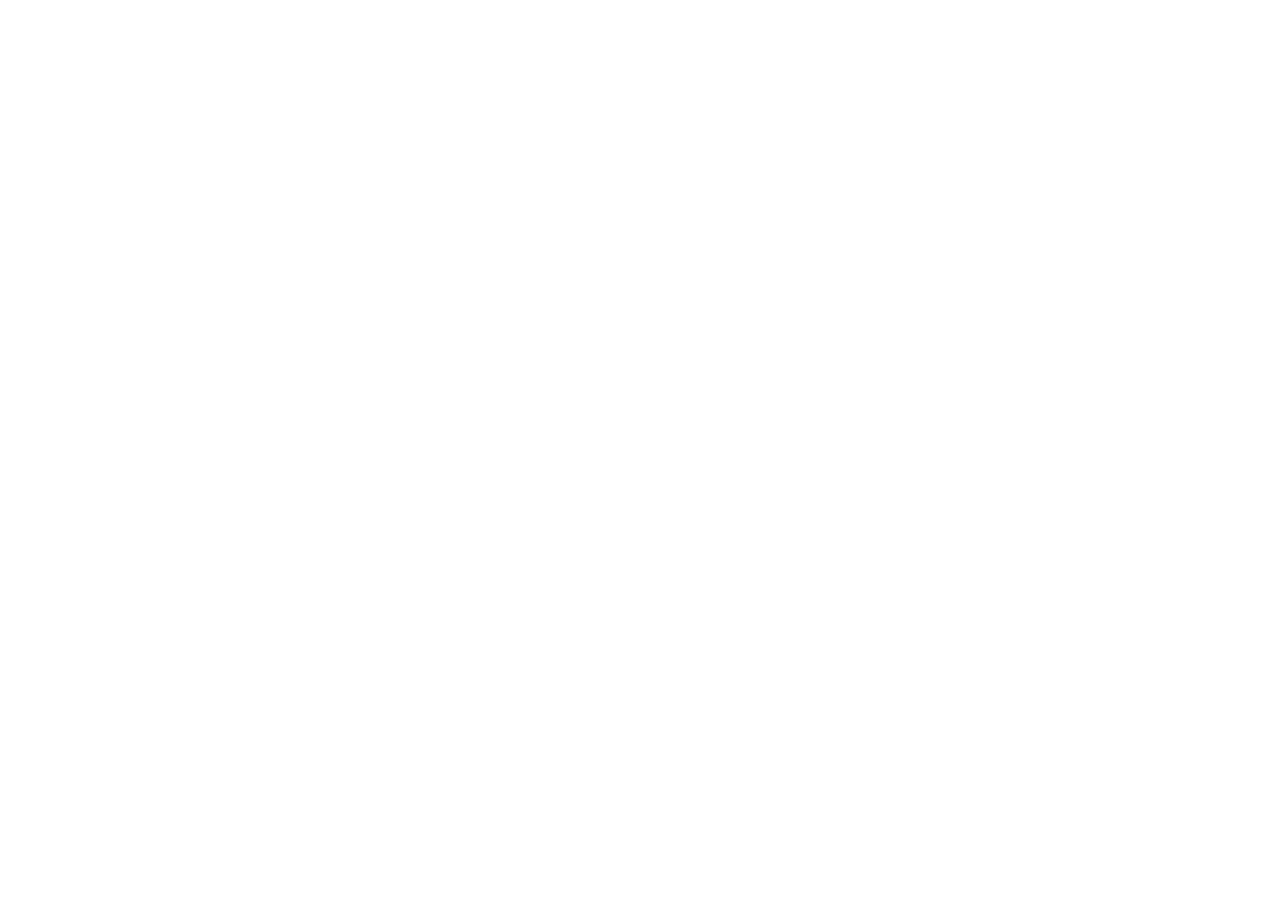
==== index.html @ e9791292 "Update index.html" ====
<html>
<head>
<title>ETC BUSINESS</title>
<link rel="stylesheet" href="leaflet-0.7.3/leaflet.css"/>
<link rel="stylesheet" href="https://libs.cartocdn.com/cartodb.js/v3/3.15/themes/css/cartodb.css" />
<script src="https://cartodb-libs.global.ssl.fastly.net/cartodb.js/v3/3.15.8/cartodb.js"></script>
<link rel="stylesheet" href="https://maxcdn.bootstrapcdn.com/font-awesome/4.4.0/css/font-awesome.min.css">
<script src='https://api.mapbox.com/mapbox.js/plugins/leaflet-markercluster/v0.4.0/leaflet.markercluster.js'></script>
<link href='https://api.mapbox.com/mapbox.js/plugins/leaflet-markercluster/v0.4.0/MarkerCluster.css' rel='stylesheet' />
<link href='https://api.mapbox.com/mapbox.js/plugins/leaflet-markercluster/v0.4.0/MarkerCluster.Default.css' rel='stylesheet' />
<link rel="stylesheet" href="leaflet-control-geocoder-1.4.0/dist/Control.Geocoder.css" />
<link rel="stylesheet" href="leaflet-sidebar/L.Control.Sidebar.css" />
<link rel="stylesheet" href="leaflet-fullscreen/Control.FullScreen.css"></script>
<link rel="stylesheet" href="leaflet-label/leaflet.label.css" />

<script src="leaflet-control-geocoder-1.4.0/dist/Control.Geocoder.js"></script>
<script src="jquery/jquery-1.6.4.min.js"></script>
<script src="spin-js/spin.js"></script>
<script src="https://cdnjs.cloudflare.com/ajax/libs/mathjs/2.4.0/math.min.js"></script>
<script src="spin-js/jquery.spin.js"></script>
<script src="d3-table/d3.min.js"></script>
<script src="dimple-js/dimple.v2.1.6.min.js"></script>
<script src="leaflet-label/leaflet.label-src.js"></script>
<script src="leaflet-pip/leaflet-pip.min.js"></script>

<script src="css2pdf/xepOnline.jqPlugin.js"></script>

<script src="leaflet-fullscreen/Control.FullScreen.js"></script>



    <script src="leaflet-sidebar/L.Control.Sidebar.js"></script>
	<script src="button/leaflet-button.js"></script>

</head>
<body>

<style>

#header {
font-family: "Courier New";  

}
.btn-primary{
	background: none repeat scroll 0 0 rgba(0, 0, 0, 0.25);
	background-color:#ffffff;
  font-weight: bold;
	font-size:12px;
	color:#777777;
	border-radius: 4px;
	margin: 0 ;
	padding: 3px;
	height: auto;  
  width:120px;
}

#sidebar{
	font-weight:"bold";
	padding:10px;
}

.form {
font-size:90%;  

}

</style>

<div id="map" style="width: 100%; height: 100%;"></div>
<div id="spinBox" claVss='spinner'></div>

<script type="text/javascript">

var config =
{
	city: "Trenton",
	southwest: L.latLng(40.18000, -74.85000),
    northeast: L.latLng(40.26000, -74.67000),
    rev_geocoding_apikey: 'AIzaSyAKf5AB_5QngOuThxqDCo8A8U17qpCBu00',
    database_name: 'trenton_master',
    additional_attrib : 'created by iana dikidjieva to cause trouble :-)<br>',
   	sql_url : 'http://restoringtrenton.cartodb.com/api/v2/sql?q=',
  
}	

var popup = L.popup();
var wardLayerURL = encodeURI("https://trenton-downtown.cartodb.com/api/v2/sql?format=GeoJSON&q=SELECT * FROM wards");
var tdaLayerURL = encodeURI("https://trenton-downtown.cartodb.com/api/v2/sql?format=GeoJSON&q=SELECT * FROM tda_boundary_clean");
var etcLayerURL = encodeURI("https://trenton-downtown.cartodb.com/api/v2/sql?format=GeoJSON&q=SELECT * FROM etn_boundary");
var inTDA;
var ward='';
var lat;
var lng;
var address='';
var addInput = '';


var map = L.map('map', {
  fullscreenControl: true,
  fullscreenControlOptions: {
    position: 'topleft'
  }
}).setView([40.231, -74.745], 15);

var stamen = L.tileLayer('https://stamen-tiles.a.ssl.fastly.net/toner-lite/{z}/{x}/{y}.png', {attribution: config.additional_attrib + ' uses a <a href="http://stamen.com">stamen</a> basemap'});
stamen.addTo(map);

googleSat = L.tileLayer('http://{s}.google.com/vt/lyrs=s&x={x}&y={y}&z={z}',{
    maxZoom: 20,
    subdomains:['mt0','mt1','mt2','mt3'],
	attribution: '<br>' + config.additional_attrib
});

var bases = { "streets (stamen toner lite)": stamen, "google satellite": googleSat};

<!-- geocode plugin -->

var geocoder = new L.Control.Geocoder.google(),
			control = L.Control.geocoder({
				geocoder: geocoder,  
          
			}).addTo(map);     

 <!-- issue report sidebar -->
 
  var div_sidebar = document.createElement('div');
  div_sidebar.id = "sidebar";
  div_sidebar.class = "sidebar";
  $('body')[0].appendChild(div_sidebar);
  
  sidebar = L.control.sidebar('sidebar', {
      position: 'right'
  });
	map.addControl(sidebar);

<!-- pulling parcel bases off RestoringTrenton -->
var parcelMasterURL = 'https://restoringtrenton.cartodb.com/api/v2/viz/aebbd47a-5690-11e5-beed-0e853d047bba/viz.json';

<!-- TDA boundary -->
var tda_URL = 'https://trenton-downtown.cartodb.com/api/v2/viz/c929e5fa-2781-11e6-a299-0e31c9be1b51/viz.json';

<!-- ETC boundary -->
var etc_URL = 'https://trenton-downtown.carto.com/api/v2/viz/b306739a-5802-11e6-8581-0e05a8b3e3d7/viz.json';

<!-- UEZ boundary -->
var uez_URL = 'https://trenton-downtown.carto.com/api/v2/viz/19696e80-5a5b-11e6-880c-0e3ff518bd15/viz.json';

<!-- for the boundary/territory checkers -- whose problem is it? -->

var wardLayer = L.geoJson();
function addWards(data, map) {
    wardLayer = L.geoJson(data);   
    }
$.getJSON(wardLayerURL, function(data) { addWards(data, map); });

var tdaLayer = L.geoJson();
function addTDA(data, map) {
    tdaLayer = L.geoJson(data);   
    }
$.getJSON(tdaLayerURL, function(data) { addTDA(data, map); });

var etcLayer = L.geoJson();

function addETC(data, map) {
    etcLayer = L.geoJson(data);   
    }   
    
$.getJSON(etcLayerURL, function(data) { addETC(data, map); });


<!-- back to overlayers for the main map, currently turned off -->
  overlayLayers = {}; 
  var sublayers = [allPropsGet, tdaGet, etcGet];

<!-- basic parcel outlines -->
  
  cartodb.createLayer(map, parcelMasterURL)
    .addTo(map)
    .on('done', function(layer) { 
      layer.setZIndex(1);
      var sublayer = layer.getSubLayer(0);
      sublayer.set(allPropsGet);
      sublayers.push(sublayer);
      overlayLayers["BASE PARCELS"] = layer;

      layer.setInteraction(false);   
      
      }).on('error', function() { 
      //log the error
    });  
    
    var allPropsGet = {
    sql: "SELECT * FROM trenton_master ",
    cartocss: "#trenton_properties{polygon-fill: #fff; polygon-opacity:0;line-color:#999; line-opacity:0.2;} #trenton_properties[parc_type='OPEN SPACE OR CEMETERY'] {polygon-fill:#259073; polygon-opacity:.3;}",
  }
  
   var tdaGet = {
	 sql: "SELECT * FROM tda_boundary_clean"}   
   
   var etcGet = {
	 sql: "SELECT * FROM etn_boundary"}    
   
   var uezGet = {
	 sql: "SELECT * FROM trenton_uez"} 
   
   var vacantPropsGet = {
    sql: "SELECT * FROM trenton_master where parc_type like '%VACANT%'",
    cartocss: "#trenton_master[parc_type='VACANT LOT']{polygon-fill: #B9D132; polygon-opacity:0.5;line-color:#fff; line-opacity:0.4;} #trenton_master[parc_type = 'VACANT BLDG'] {polygon-fill: #FF0000; polygon-opacity:0.5;line-color: #fff; line-opacity:0.4;} #trenton_master[parc_type = 'VACANT LOWER'] {polygon-fill: #FF9900; polygon-opacity:0.6;line-color: #fff; line-opacity:0.4;}",
	 } 

<!-- here are the vacants -->  
  cartodb.createLayer(map, parcelMasterURL)
    .addTo(map)
    .on('done', function(layer) { 
      layer.setZIndex(2);
      var sublayer = layer.getSubLayer(0);
	  sublayer.set(vacantPropsGet);
      sublayers.push(sublayer);
      overlayLayers["VACANT PROPERTIES"] = layer;

      layer.setInteraction(false);
	  
     }).on('error', function() { 
      //log the error
    });

cartodb.createLayer(map, uez_URL)
  .on('done', function(layer) {
    layer.setZIndex(2);
    var sublayer = layer.getSubLayer(0);
    sublayer.set(uezGet);
    sublayers.push(sublayer);
    layer.setInteraction(false);
    overlayLayers["UEZ"] = layer;
    }).on('error', function() {
    
    });  

   
   <!-- ETC boundary as sublayer -->
cartodb.createLayer(map, etc_URL)
    .addTo(map)
    .on('done', function(layer) { 
      layer.setZIndex(13);
      var sublayer = layer.getSubLayer(0);

      sublayer.set(etcGet);
      sublayers.push(sublayer);
	    layer.setInteraction(false);
      overlayLayers["EAST TRENTON"] = layer; 
      
	  L.control.layers(bases, overlayLayers, {position:'topleft'}).addTo(map);
	 
     }).on('error', function() { 
      //log the error
    });

<!-- UEZ boundary as sublayer -->



 		var popup = L.popup();    

cartoURL_infolayer = encodeURI("https://restoringtrenton.cartodb.com/api/v2/sql?format=GeoJSON&q=SELECT the_geom, parc_type, address, owner, ownstreet, owncity, conditions, notes, leadlot, taxes, totalassmt, waiv_type, zone_abrv, city_liens, priv_liens, redev_area, foreclosed, auction  FROM trenton_master");

var spinner = new Spinner().spin(spinBox);
$('#spinBox').show();
		$.getJSON(cartoURL_infolayer,
            function(data) {
			
	        infoLayer = L.geoJson(data, {
				style: 	{color: "#ffffff", fillColor:"#ffffff", weight: 0, opacity:0, fillOpacity:0},
				
				onEachFeature: function (feature, layer) { 
        
				var bounds = layer.getBounds();
				var center = bounds.getCenter();

				//sigh, we resort to creepy google again to make the form to report the issues. 
				
				var propAdd = feature.properties.address;
				var cartodbID = feature.properties.cartodb_id;
				var formURL="https://docs.google.com/forms/d/e/1FAIpQLScIc1YFw09VFoqexutqhkHqGF2zShGu5P2uwutS3Yaob3HeDQ/viewform?entry.1233008467="+propAdd+"&entry.492807532="+cartodbID+"&entry.935525454="+feature.geometry.coordinates+"&entry.1771840456&entry.166967433&entry.1844891497&entry.1779767764&entry.2073537726&entry.1916251852&entry.1028548576&entry.610357054&entry.561214586&entry.973868772&entry.1063181731&entry.1073042997&entry.1811742638&entry.1912605854&entry.1738946058&entry.1237746172&entry.1155841774&entry.233286206&entry.1437250960&entry.824746662&entry.1718281095&entry.1915372513";
				
				//but check out our sexy popup 
				
				var popupContent = "<b>"+ feature.properties.address + 
									"</b><br>"+ feature.properties.parc_type +
									"<hr><b><a target = 'blank' href='"+ formURL + "'>BUSINESS</a></b>" +
									"<hr><b>OWNER</B><BR>"+feature.properties.owner +
									"<br>"+feature.properties.ownstreet + 
									"<br>"+feature.properties.owncity +
									"<br><br><B>CONDITIONS</B>: " + feature.properties.conditions + 
									"<br><B>FIELD NOTES</B>: " + feature.properties.notes + 
									"<hr><B>TAX INFO</B><BR>LEADLOT: " + feature.properties.leadlot +
									"<BR>TAXES: $" + feature.properties.taxes +									
									"<br>ASSESSED: $"+feature.properties.totalassmt +
									"<br>LIENS (CITY): $" + feature.properties.city_liens + 
									"<br>LIENS (PRIVATE): $" + feature.properties.priv_liens + 
									"<hr><b>LAND USE INFO</B><BR>REDEV'T AREA: " + feature.properties.redev_area + 
									"<br>ZONING: "+feature.properties.zone_abrv+"&nbsp"+feature.properties.descrip + 
									"<hr><b>ACTIONS</B><BR>TAX FORECLOSURE: " + feature.properties.foreclosed + 
									"<br>CITY AUCTION: " + feature.properties.auction;
				layer.bindPopup(popupContent);  
        layer.bindLabel(feature.properties.address);
				}
			});
				$('#spinBox').hide();
				infoLayer.addTo(map);
				
		});
                     
    
    



</script>
</body>
</html>
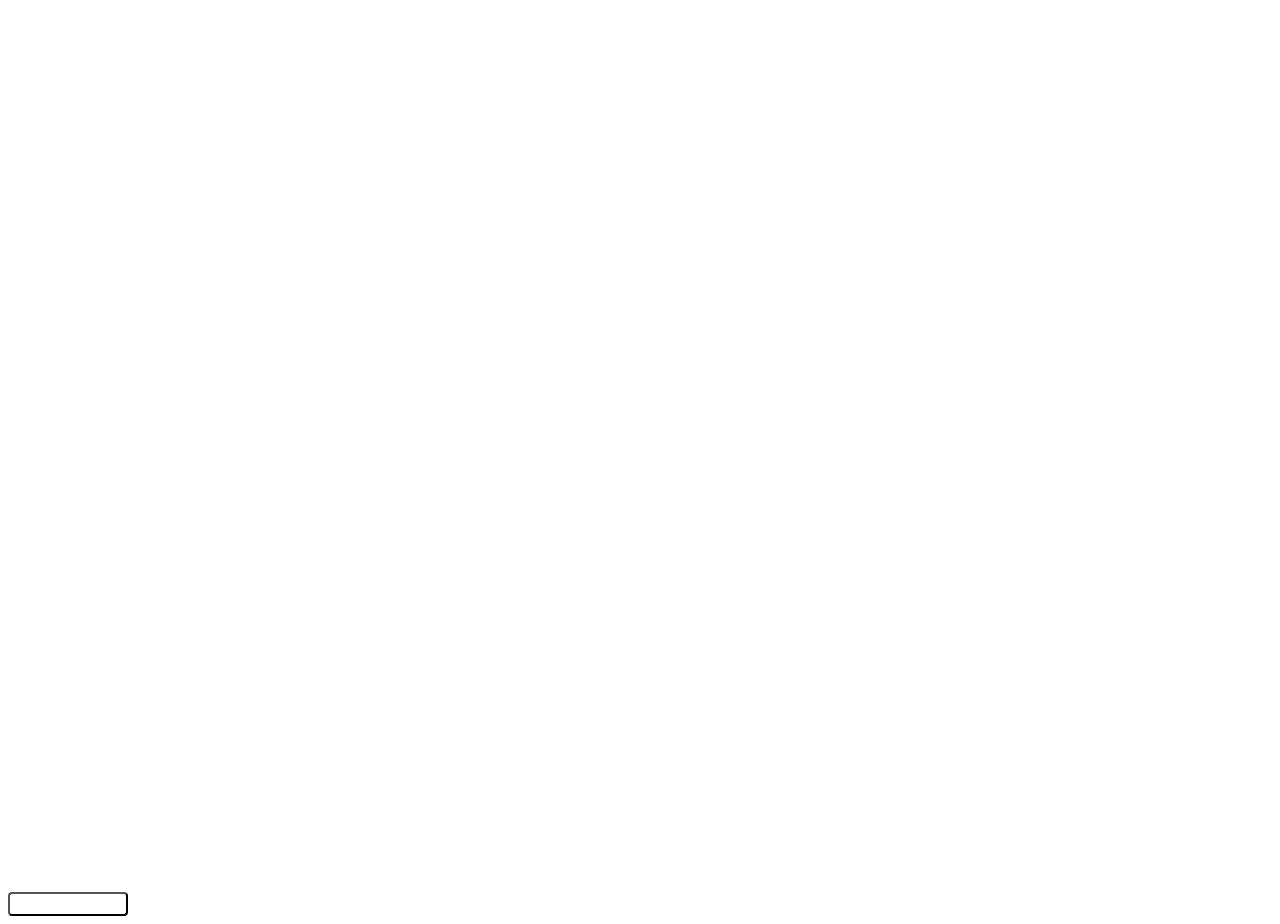
==== commit 16b21fcf: "Update index.html" ====
--- a/index.html
+++ b/index.html
@@ -1,10 +1,11 @@
 <html>
 <head>
 <title>ETC BUSINESS</title>
+<meta name="viewport" content="width=device-width, initial-scale=1.0, maximum-scale=1.0, user-scalable=no" />
 <link rel="stylesheet" href="leaflet-0.7.3/leaflet.css"/>
-<link rel="stylesheet" href="https://libs.cartocdn.com/cartodb.js/v3/3.15/themes/css/cartodb.css" />
-<script src="https://cartodb-libs.global.ssl.fastly.net/cartodb.js/v3/3.15.8/cartodb.js"></script>
-<link rel="stylesheet" href="https://maxcdn.bootstrapcdn.com/font-awesome/4.4.0/css/font-awesome.min.css">
+<link rel="stylesheet" href="http://libs.cartocdn.com/cartodb.js/v3/3.15/themes/css/cartodb.css" />
+<script src="http://libs.cartocdn.com/cartodb.js/v3/3.15/cartodb.js"></script>
+<link rel="stylesheet" href="http://maxcdn.bootstrapcdn.com/font-awesome/4.4.0/css/font-awesome.min.css">
 <script src='https://api.mapbox.com/mapbox.js/plugins/leaflet-markercluster/v0.4.0/leaflet.markercluster.js'></script>
 <link href='https://api.mapbox.com/mapbox.js/plugins/leaflet-markercluster/v0.4.0/MarkerCluster.css' rel='stylesheet' />
 <link href='https://api.mapbox.com/mapbox.js/plugins/leaflet-markercluster/v0.4.0/MarkerCluster.Default.css' rel='stylesheet' />
@@ -67,7 +68,8 @@
 </style>
 
 <div id="map" style="width: 100%; height: 100%;"></div>
-<div id="spinBox" claVss='spinner'></div>
+
+<button id="spinBox" class="btn-primary"><br></button>
 
 <script type="text/javascript">
 
@@ -102,7 +104,7 @@
   }
 }).setView([40.231, -74.745], 15);
 
-var stamen = L.tileLayer('https://stamen-tiles.a.ssl.fastly.net/toner-lite/{z}/{x}/{y}.png', {attribution: config.additional_attrib + ' uses a <a href="http://stamen.com">stamen</a> basemap'});
+var stamen = L.tileLayer('http://a.tile.stamen.com/toner-lite/{z}/{x}/{y}.png', {attribution: config.additional_attrib + ' uses a <a href="http://stamen.com">stamen</a> basemap'});
 stamen.addTo(map);
 
 googleSat = L.tileLayer('http://{s}.google.com/vt/lyrs=s&x={x}&y={y}&z={z}',{
@@ -190,8 +192,8 @@
     });  
     
     var allPropsGet = {
-    sql: "SELECT * FROM trenton_master ",
-    cartocss: "#trenton_properties{polygon-fill: #fff; polygon-opacity:0;line-color:#999; line-opacity:0.2;} #trenton_properties[parc_type='OPEN SPACE OR CEMETERY'] {polygon-fill:#259073; polygon-opacity:.3;}",
+    sql: "SELECT *  FROM trenton_master",
+    cartocss: "#trenton_properties{polygon-fill: #fff; polygon-opacity:0;line-color:#ddd; line-opacity:0.8;} #trenton_properties[parc_type='OPEN SPACE OR CEMETERY'] {polygon-fill:#259073; polygon-opacity:.3;}",
   }
   
    var tdaGet = {
@@ -222,7 +224,9 @@
 	  
      }).on('error', function() { 
       //log the error
-    });
+    });   
+
+<!-- UEZ boundary as sublayer -->
 
 cartodb.createLayer(map, uez_URL)
   .on('done', function(layer) {
@@ -255,7 +259,7 @@
       //log the error
     });
 
-<!-- UEZ boundary as sublayer -->
+
 
 
 
@@ -263,11 +267,12 @@
 
 cartoURL_infolayer = encodeURI("https://restoringtrenton.cartodb.com/api/v2/sql?format=GeoJSON&q=SELECT the_geom, parc_type, address, owner, ownstreet, owncity, conditions, notes, leadlot, taxes, totalassmt, waiv_type, zone_abrv, city_liens, priv_liens, redev_area, foreclosed, auction  FROM trenton_master");
 
-var spinner = new Spinner().spin(spinBox);
-$('#spinBox').show();
-		$.getJSON(cartoURL_infolayer,
+
+var counter = 0;
+
+$.getJSON(cartoURL_infolayer,
             function(data) {
-			
+			    counter=0;
 	        infoLayer = L.geoJson(data, {
 				style: 	{color: "#ffffff", fillColor:"#ffffff", weight: 0, opacity:0, fillOpacity:0},
 				
@@ -275,18 +280,20 @@
         
 				var bounds = layer.getBounds();
 				var center = bounds.getCenter();
-
-				//sigh, we resort to creepy google again to make the form to report the issues. 
+        
+        counter = counter +1;  
+
 				
 				var propAdd = feature.properties.address;
 				var cartodbID = feature.properties.cartodb_id;
-				var formURL="https://docs.google.com/forms/d/e/1FAIpQLScIc1YFw09VFoqexutqhkHqGF2zShGu5P2uwutS3Yaob3HeDQ/viewform?entry.1233008467="+propAdd+"&entry.492807532="+cartodbID+"&entry.935525454="+feature.geometry.coordinates+"&entry.1771840456&entry.166967433&entry.1844891497&entry.1779767764&entry.2073537726&entry.1916251852&entry.1028548576&entry.610357054&entry.561214586&entry.973868772&entry.1063181731&entry.1073042997&entry.1811742638&entry.1912605854&entry.1738946058&entry.1237746172&entry.1155841774&entry.233286206&entry.1437250960&entry.824746662&entry.1718281095&entry.1915372513";
-				
+				var bizformURL="https://docs.google.com/forms/d/e/1FAIpQLScIc1YFw09VFoqexutqhkHqGF2zShGu5P2uwutS3Yaob3HeDQ/viewform?entry.1233008467="+propAdd+"&entry.492807532="+cartodbID+"&entry.935525454="+feature.geometry.coordinates+"&entry.1771840456&entry.166967433&entry.1844891497&entry.1779767764&entry.2073537726&entry.1916251852&entry.1028548576&entry.610357054&entry.561214586&entry.973868772&entry.1063181731&entry.1073042997&entry.1811742638&entry.1912605854&entry.1738946058&entry.1237746172&entry.1155841774&entry.233286206&entry.1437250960&entry.824746662&entry.1718281095&entry.1915372513";
+				var propformURL = "https://docs.google.com/forms/d/e/1FAIpQLScRMtL4EmMbj6UpuUMpvN2oquRGLcY5dnIZjtt77nFLLL9Axg/viewform?entry.1233008467=" + propAdd+"&entry.492807532="+cartodbID+"&entry.935525454="+ feature.geometry.coordinates + "&entry.509325473&entry.1916251852";
 				//but check out our sexy popup 
 				
 				var popupContent = "<b>"+ feature.properties.address + 
 									"</b><br>"+ feature.properties.parc_type +
-									"<hr><b><a target = 'blank' href='"+ formURL + "'>BUSINESS</a></b>" +
+									"<hr><b><a target = 'blank' href='"+ bizformURL + "'>BUSINESS</a></b><br>" + 
+                  "<b><a target = 'blank' href='"+ propformURL + "'>PROPERTY INFO</a></b>" +
 									"<hr><b>OWNER</B><BR>"+feature.properties.owner +
 									"<br>"+feature.properties.ownstreet + 
 									"<br>"+feature.properties.owncity +
@@ -305,7 +312,6 @@
         layer.bindLabel(feature.properties.address);
 				}
 			});
-				$('#spinBox').hide();
 				infoLayer.addTo(map);
 				
 		});
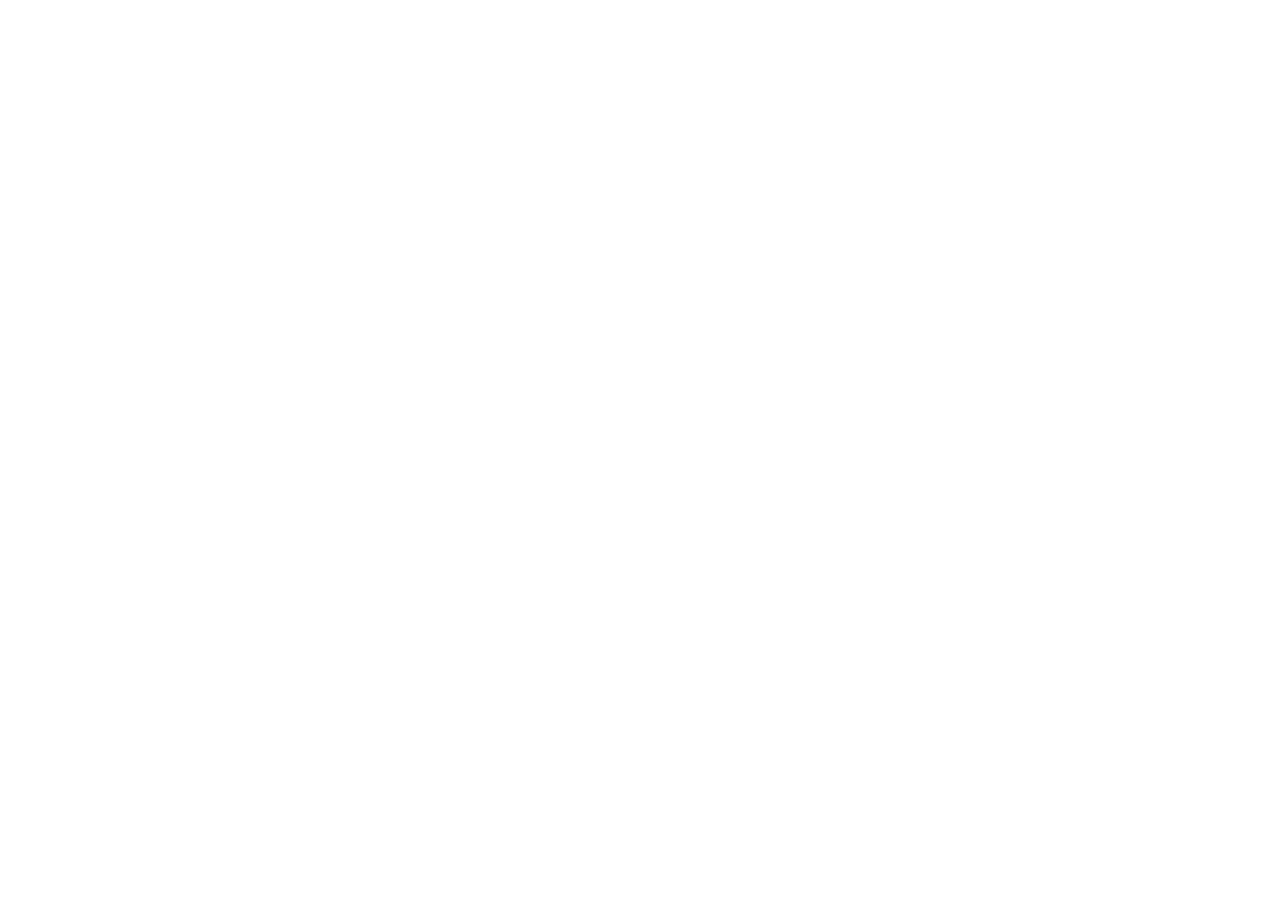
==== commit 9a28aef8: "Update index.html" ====
--- a/index.html
+++ b/index.html
@@ -3,8 +3,8 @@
 <title>ETC BUSINESS</title>
 <meta name="viewport" content="width=device-width, initial-scale=1.0, maximum-scale=1.0, user-scalable=no" />
 <link rel="stylesheet" href="leaflet-0.7.3/leaflet.css"/>
-<link rel="stylesheet" href="http://libs.cartocdn.com/cartodb.js/v3/3.15/themes/css/cartodb.css" />
-<script src="http://libs.cartocdn.com/cartodb.js/v3/3.15/cartodb.js"></script>
+<link rel="stylesheet" href="https://libs.cartocdn.com/cartodb.js/v3/3.15/themes/css/cartodb.css" />
+<script src="https://libs.cartocdn.com/cartodb.js/v3/3.15/cartodb.js"></script>
 <link rel="stylesheet" href="http://maxcdn.bootstrapcdn.com/font-awesome/4.4.0/css/font-awesome.min.css">
 <script src='https://api.mapbox.com/mapbox.js/plugins/leaflet-markercluster/v0.4.0/leaflet.markercluster.js'></script>
 <link href='https://api.mapbox.com/mapbox.js/plugins/leaflet-markercluster/v0.4.0/MarkerCluster.css' rel='stylesheet' />
@@ -68,8 +68,6 @@
 </style>
 
 <div id="map" style="width: 100%; height: 100%;"></div>
-
-<button id="spinBox" class="btn-primary"><br></button>
 
 <script type="text/javascript">
 
